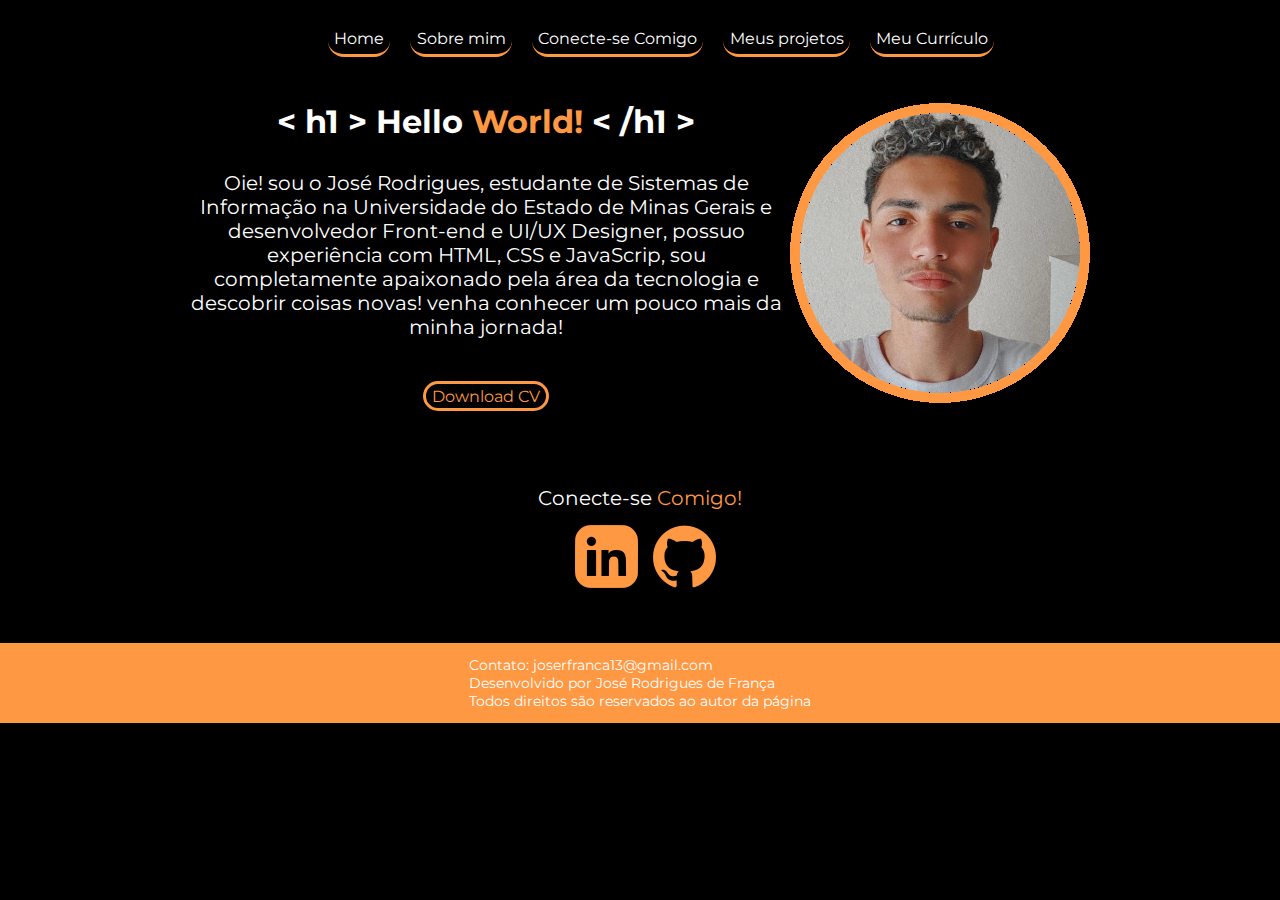
==== index.html @ 493fa80a "first commit" ====
<!DOCTYPE html>
<html lang="pt-br">
<head>
    <meta charset="UTF-8">
    <meta name="viewport" content="width=device-width, initial-scale=1.0">
    <link rel="stylesheet" href="style.css">
    <link rel="preconnect" href="https://fonts.googleapis.com">
    <link rel="icon" href="/img/Ellipse 1.svg" type="image/x-icon">
<link rel="preconnect" href="https://fonts.gstatic.com" crossorigin>
<link href="https://fonts.googleapis.com/css2?family=Inter:wght@400;
500&family=Montserrat:wght@600&family=Poppins:ital,wght@0,200;1,500&display
=swap" rel="stylesheet">
    <title>Meu Portifólio</title>
</head>
<body>
    <header>
        <div class="barraDeNavegacao">
            <ul>
                <li><a href="#">Home</a></li>
                <li><a href="#">Sobre mim</a></li>
                <li><a href="#">Conecte-se Comigo</a></li>
                <li><a href="#">Meus projetos</a></li>
                <li><a href="#">Meu Currículo</a></li>
            </ul>
        </div>
    </header>

    <div class="main">

        

        <div class="textoPrincipal">

            <div class="texto">
                <h1 class="titulo"> <span class="codigo1"> &lt h1 &gt</span> <spam class="tituloParte1">Hello</spam> <span class="tituloParte2">World!</span> <span class="codigo2"> &lt /h1 &gt</span></h1>
            <p>
                Oie! sou o José Rodrigues, estudante de Sistemas 
                de Informação na Universidade do Estado de Minas Gerais e 
                desenvolvedor Front-end e UI/UX Designer, possuo experiência
                 com HTML, CSS e JavaScrip, sou completamente apaixonado pela
                  área da tecnologia e descobrir coisas novas! venha conhecer
                   um pouco mais da minha jornada!
            </p>
            
            <a href="#" class="curriculoBotao">Download CV</a>

            </div>
            
            
            
        </div>

             <div class="imagemPerfil">
                 <img src="img/Ellipse 1.svg" alt="imagem josé">
            </div>
    </div>
        <div class="redesSociais">

            <p class="mensagem"> <span class="destaqueRedes1">Conecte-se</span> <span class="destaqueRedes2"> Comigo!</span> </p>
            <a href="#" class="linkLekedIn"><img src="img/Rectangle 51.png" alt="LinkedIn"></a>
            <a href="#" class="linkGitHub"><img src="img/Rectangle 52.png" alt="Github"></a>
            
            
        </div>

        <footer>
            <div class="textoRodape">
                <p class="contato">Contato: joserfranca13@gmail.com</p>
                <p class="autor">Desenvolvido por José Rodrigues de França</p>
                <p class="direitos">Todos direitos são reservados ao autor da página</p>
            </div>
        </footer>


</body>
</html>
---- style.css ----
* {
    margin: 0;
    padding: 0;
    box-sizing: border-box;
    font-family: 'Montserrat', sans-serif;
}

body {
    background-color: black;
    
}

.barraDeNavegacao {
    background-color: black;
    width: 100%;
    height: 80px;
    display: flex;
    align-items: center; 
    justify-content: center;
    position: fixed;
    top: 0;
    z-index: 1000;
    transition: transform 0.2s ease-in-out;
}

.barraDeNavegacao ul {
    list-style: none;
    display: flex;
}

.barraDeNavegacao li {
    padding: 1%;
    margin-right: 20px;
}

.barraDeNavegacao a {
    text-decoration: none;
    font-family: 'Montserrat', sans-serif;
    color: white; 
}

.barraDeNavegacao li {
    white-space: nowrap; 
    border-radius: 16px;
    border-bottom:3px solid rgba(255, 152, 67, 1) ;
    transition: background-color 0.3s, transform 0.3s;
}

li:hover{
    background-color: rgba(194, 194, 194, 0.155);
    transform: scale(1.1); 
    
}

.main{
    width: 100%;
    display: flex;
    justify-content: center;
    align-items: center;
    margin-top: 8%;
}

.texto {
    width: 600px;
    display: flex;
    flex-direction: column;
    align-items: center; 
    font-family: 'Montserrat', sans-serif;
}

.tituloParte1{
    color: white;
}
.tituloParte2{
    color:rgba(255, 152, 67, 1);
}

.codigo1, .codigo2{
    color: white;
}

.texto p {
    margin-top: 5%;
    color: white;
    text-align: center;

}

.curriculoBotao {
    display: flex;
    width: 126px;
    height: 30px;
    padding: 2px;
    text-decoration: none;
    align-items: center; 
    justify-content: center;
    margin-top: 7%;
    border-radius: 16px;
    color: rgba(255, 152, 67, 1);
    border: 3px solid rgba(255, 152, 67, 1);
    transition: transform 0.2s ease-in-out;
}

.curriculoBotao:hover{
    background-color: rgba(194, 194, 194, 0.155);
    transform: scale(1.1); 
}

.imagemPerfil{
    display: flex;
    transition: transform 0.2s ease-in-out;
}

.imagemPerfil:hover{
    transform: scale(1.05); 
}

.redesSociais{
    width: 100%;
    height: 122px;
    margin-top: 60px;
}

.redesSociais, p{
    font-size: 20px;
    text-align: center;
}

.mensagem{
    padding-top: 15px;
    padding-bottom: 15px;
}

.destaqueRedes1{
    color: white;
}

.destaqueRedes2{
   color: rgba(255, 152, 67, 1);
}

.linkLekedIn, .linkGitHub{
    display: inline-flex; 
    margin-left: 10px;
    align-items: center;
    justify-content: center;
    transition: transform 0.2s ease-in-out;
}

.linkLekedIn:hover, .linkGitHub:hover{
    transform: scale(1.1); 
}

footer{
    display: flex;
    background-color: rgba(255, 152, 67, 1) ;
    margin-top: 50px;
    width: 100%;
    height: 80px;
    justify-content: center;
    align-items: center;
}

.contato, .autor, .direitos{
    color: white;
    display: flex;
    font-size: 14px;
    text-align: center;
}
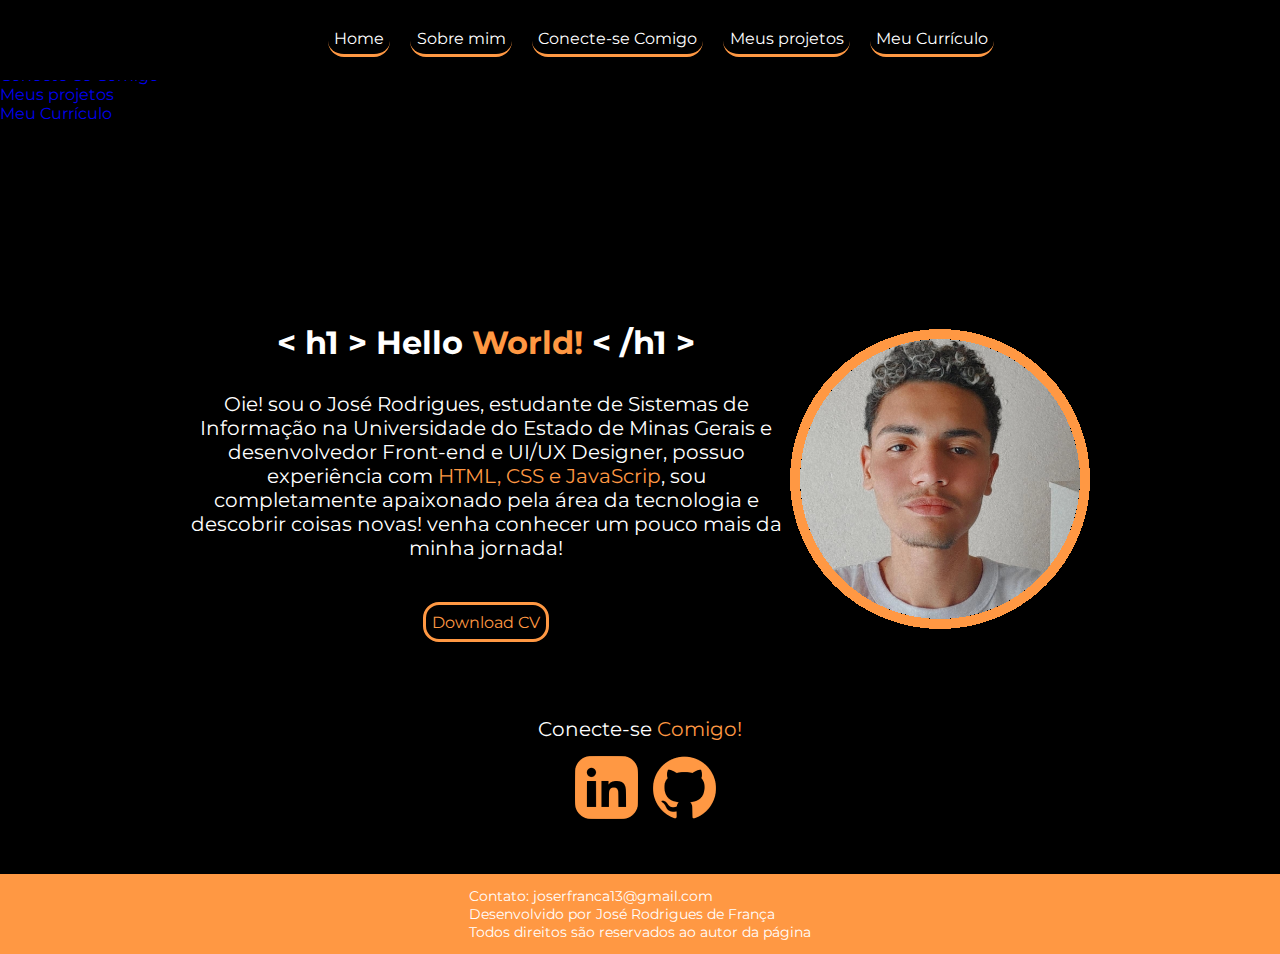
==== commit 80d8a50d: "Implementação de alguns recursos de responsividade para dispositivos móveis" ====
--- a/index.html
+++ b/index.html
@@ -6,15 +6,28 @@
     <link rel="stylesheet" href="style.css">
     <link rel="preconnect" href="https://fonts.googleapis.com">
     <link rel="icon" href="/img/Ellipse 1.svg" type="image/x-icon">
-<link rel="preconnect" href="https://fonts.gstatic.com" crossorigin>
-<link href="https://fonts.googleapis.com/css2?family=Inter:wght@400;
-500&family=Montserrat:wght@600&family=Poppins:ital,wght@0,200;1,500&display
-=swap" rel="stylesheet">
+    <link rel="preconnect" href="https://fonts.gstatic.com" crossorigin>    
+    <link href="https://fonts.googleapis.com/css2?family=Inter:wght@400;500&family=Montserrat:wght@600&family=Poppins:ital,wght@0,200;1,500&display=swap" 
+    rel="stylesheet">
+    <script src="script.js"></script>
     <title>Meu Portifólio</title>
 </head>
 <body>
     <header>
-        <div class="barraDeNavegacao">
+        <div class="menu">
+             <img src="/img/menu_white_24dp.svg" alt="" class="icone" onclick="clickMenu()">
+            <div class="barraDeNavegacao">
+            <ul id="itens" >
+                <li><a href="#">Home</a></li>
+                <li><a href="#">Sobre mim</a></li>
+                <li><a href="#">Conecte-se Comigo</a></li>
+                <li><a href="#">Meus projetos</a></li>
+                <li><a href="#">Meu Currículo</a></li>
+            </ul>
+        </div>
+        </div>
+
+        <div class="menu-popup" onclick="fecharMenu()">
             <ul>
                 <li><a href="#">Home</a></li>
                 <li><a href="#">Sobre mim</a></li>
@@ -23,6 +36,8 @@
                 <li><a href="#">Meu Currículo</a></li>
             </ul>
         </div>
+        
+        
     </header>
 
     <div class="main">
@@ -37,7 +52,7 @@
                 Oie! sou o José Rodrigues, estudante de Sistemas 
                 de Informação na Universidade do Estado de Minas Gerais e 
                 desenvolvedor Front-end e UI/UX Designer, possuo experiência
-                 com HTML, CSS e JavaScrip, sou completamente apaixonado pela
+                 com <span class="linguagensQueTiveContato">HTML, CSS e JavaScrip</span>, sou completamente apaixonado pela
                   área da tecnologia e descobrir coisas novas! venha conhecer
                    um pouco mais da minha jornada!
             </p>
@@ -51,7 +66,7 @@
         </div>
 
              <div class="imagemPerfil">
-                 <img src="img/Ellipse 1.svg" alt="imagem josé">
+                 <img src="img/Ellipse 1.svg" alt="imagem josé" class="imgProfile">
             </div>
     </div>
         <div class="redesSociais">
--- a/style.css
+++ b/style.css
@@ -1,26 +1,30 @@
-* {
+*, 
+*:after,
+*:before {
     margin: 0;
     padding: 0;
     box-sizing: border-box;
+    text-decoration: none;
     font-family: 'Montserrat', sans-serif;
 }
 
 body {
     background-color: black;
-    
-}
+    font-size: 100%;
+}
+
 
 .barraDeNavegacao {
-    background-color: black;
+    background-color: rgb(0, 0, 0);
     width: 100%;
     height: 80px;
     display: flex;
     align-items: center; 
     justify-content: center;
+    transition: transform 0.2s ease-in-out;
     position: fixed;
     top: 0;
     z-index: 1000;
-    transition: transform 0.2s ease-in-out;
 }
 
 .barraDeNavegacao ul {
@@ -32,7 +36,6 @@
     padding: 1%;
     margin-right: 20px;
 }
-
 .barraDeNavegacao a {
     text-decoration: none;
     font-family: 'Montserrat', sans-serif;
@@ -57,7 +60,7 @@
     display: flex;
     justify-content: center;
     align-items: center;
-    margin-top: 8%;
+    margin-top: 200px;
 }
 
 .texto {
@@ -68,14 +71,11 @@
     font-family: 'Montserrat', sans-serif;
 }
 
-.tituloParte1{
-    color: white;
-}
 .tituloParte2{
     color:rgba(255, 152, 67, 1);
 }
 
-.codigo1, .codigo2{
+.codigo1, .codigo2,.tituloParte1{
     color: white;
 }
 
@@ -89,7 +89,7 @@
 .curriculoBotao {
     display: flex;
     width: 126px;
-    height: 30px;
+    height: 40px;
     padding: 2px;
     text-decoration: none;
     align-items: center; 
@@ -135,7 +135,7 @@
     color: white;
 }
 
-.destaqueRedes2{
+.destaqueRedes2, .linguagensQueTiveContato{
    color: rgba(255, 152, 67, 1);
 }
 
@@ -167,3 +167,125 @@
     font-size: 14px;
     text-align: center;
 }
+
+
+@media only screen and (max-width: 600px) {
+    
+    .barraDeNavegacao {
+        display: none;
+    }
+
+    .menu{
+        display: flex;
+        width: 100%;
+        height: 35px;
+    }
+
+    .menu-popup {
+        position: fixed;
+        left: 0;
+        width: 100%;
+        text-align: center;
+        background-color: rgba(255, 152, 67, 1);
+        padding: 20px;
+        box-sizing: border-box;
+    }
+    
+    .menu-popup ul {
+        list-style: none;
+        padding: 0;
+    }
+    
+    .menu-popup li {
+        margin: 10px 0;
+        border-radius: 16px;
+        border-bottom:3px solid rgb(255, 255, 255) ;
+    }
+    
+    .menu-popup a {
+        text-decoration: none;
+        font-family: 'Montserrat', sans-serif;
+        color: white;
+        font-size: 18px;
+    }
+    
+    .menu-popup.active {
+        display: none;
+    }
+    
+
+    .icone{
+        margin-left: 5%;
+    }
+
+    .main{
+        flex-direction: column;
+        margin-top: 10%;
+    }
+
+
+    .imagemPerfil, .imgProfile{
+        order: -1;
+        width: 100%;
+        max-width: 152px;
+        margin-bottom: 20px;
+    }
+
+    .texto{
+        order: 3;
+        width: 100%;
+        max-width: 600px;
+        margin: 0 auto;
+        padding: 0 10px;
+    }
+
+    .titulo{
+        font-size: 16px;
+    }
+
+    p{
+        font-size: 13px;
+    }
+
+    .curriculoBotao{
+        display: flex;
+        width: 100%;
+        max-width: 100px;
+        font-size: 13px;
+        text-align: center;
+    }
+
+    .curriculoBotao:hover, .curriculoBotao:active{
+        background-color: rgba(194, 194, 194, 0.155);
+    }
+
+    .curriculoBotao:active {
+        transition: transform 0.2s ease-in-out; 
+        transform: scale(1);
+    }
+
+    .redesSociais{
+        width: 100%;
+    }
+
+    .linkLekedIn{
+        width: 100%;
+        max-width: 52px;
+    }
+
+    .linkGitHub{
+        width: 100%;
+        max-width: 52px;
+    }
+
+    footer{
+        width: 100%;
+    }
+
+    .contato,.autor,.direitos{
+        font-size: 8px;
+    }
+
+    
+
+}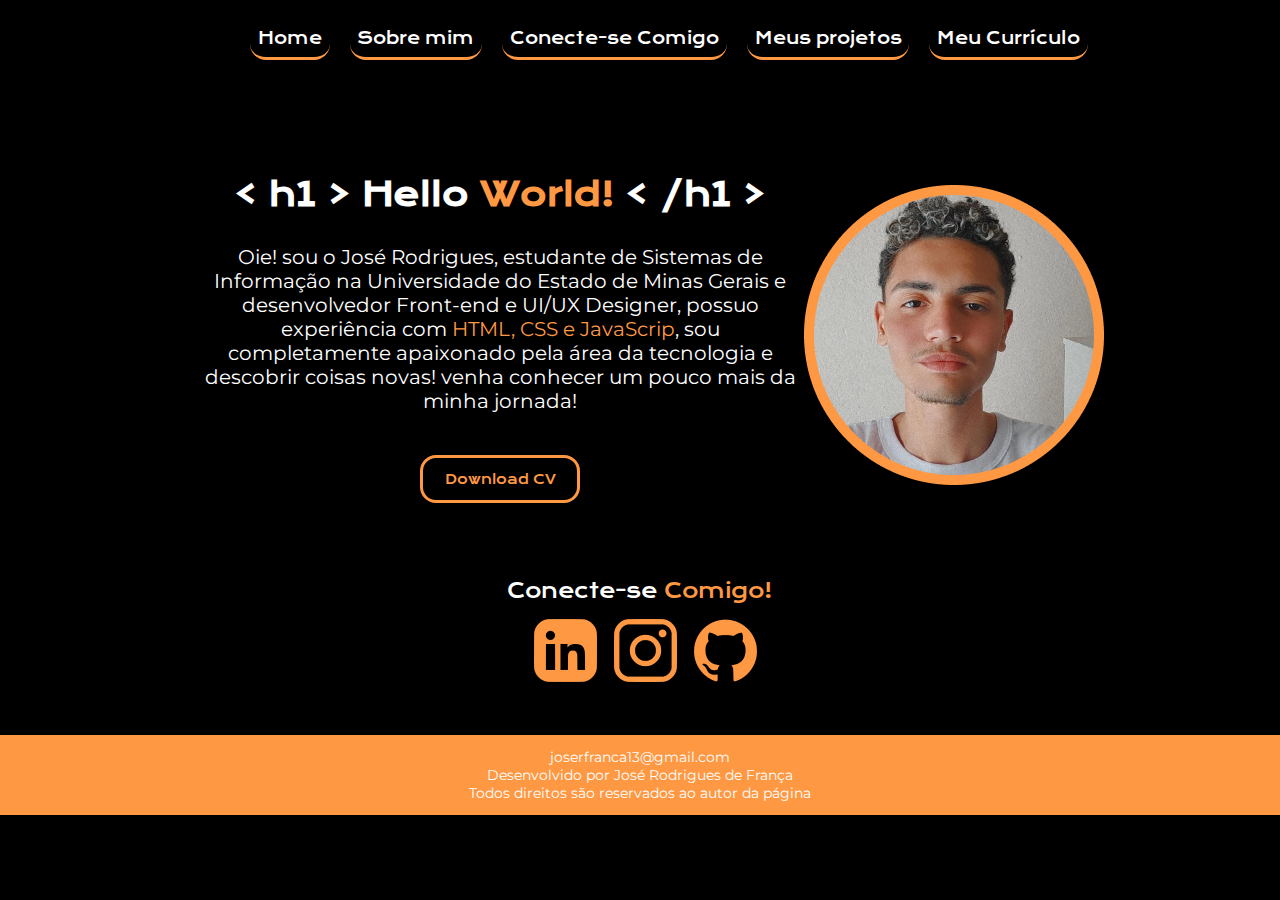
==== commit e12b0795: "Correções de imperfeições" ====
--- a/index.html
+++ b/index.html
@@ -5,9 +5,8 @@
     <meta name="viewport" content="width=device-width, initial-scale=1.0">
     <link rel="stylesheet" href="style.css">
     <link rel="preconnect" href="https://fonts.googleapis.com">
-    <link rel="icon" href="/img/Ellipse 1.svg" type="image/x-icon">
+    <link rel="icon" href="/img/foto pefil.png" type="image/x-icon">
     <link rel="preconnect" href="https://fonts.gstatic.com" crossorigin>    
-    <link href="https://fonts.googleapis.com/css2?family=Inter:wght@400;500&family=Montserrat:wght@600&family=Poppins:ital,wght@0,200;1,500&display=swap" 
     rel="stylesheet">
     <script src="script.js"></script>
     <title>Meu Portifólio</title>
@@ -20,9 +19,9 @@
             <ul id="itens" >
                 <li><a href="#">Home</a></li>
                 <li><a href="#">Sobre mim</a></li>
-                <li><a href="#">Conecte-se Comigo</a></li>
+                <li><a href="#redes">Conecte-se Comigo</a></li>
                 <li><a href="#">Meus projetos</a></li>
-                <li><a href="#">Meu Currículo</a></li>
+                <li><a href="/arquivos/Currículo José Rodrigues de França atualizado.pdf" download>Meu Currículo</a></li>
             </ul>
         </div>
         </div>
@@ -31,9 +30,9 @@
             <ul>
                 <li><a href="#">Home</a></li>
                 <li><a href="#">Sobre mim</a></li>
-                <li><a href="#">Conecte-se Comigo</a></li>
+                <li><a href="#redes">Conecte-se Comigo</a></li>
                 <li><a href="#">Meus projetos</a></li>
-                <li><a href="#">Meu Currículo</a></li>
+                <li><a href="/arquivos/Currículo José Rodrigues de França atualizado.pdf" download>Meu Currículo</a></li>
             </ul>
         </div>
         
@@ -57,7 +56,7 @@
                    um pouco mais da minha jornada!
             </p>
             
-            <a href="#" class="curriculoBotao">Download CV</a>
+            <a href="/arquivos/Currículo José Rodrigues de França atualizado.pdf" class="curriculoBotao" download >Download CV</a>
 
             </div>
             
@@ -66,21 +65,22 @@
         </div>
 
              <div class="imagemPerfil">
-                 <img src="img/Ellipse 1.svg" alt="imagem josé" class="imgProfile">
+                 <img src="img/foto pefil.png" alt="imagem josé" class="imgProfile">
             </div>
     </div>
         <div class="redesSociais">
 
-            <p class="mensagem"> <span class="destaqueRedes1">Conecte-se</span> <span class="destaqueRedes2"> Comigo!</span> </p>
-            <a href="#" class="linkLekedIn"><img src="img/Rectangle 51.png" alt="LinkedIn"></a>
-            <a href="#" class="linkGitHub"><img src="img/Rectangle 52.png" alt="Github"></a>
+            <p class="mensagem" id="redes" > <span class="destaqueRedes1">Conecte-se</span> <span class="destaqueRedes2"> Comigo!</span> </p>
+            <a href="https://www.linkedin.com/in/jos%C3%A9-rodrigues-de-fran%C3%A7a-388537271/" class="linkLekedIn" target="_blank"><img src="img/Rectangle 51.png" class="linkedinImg" alt="LinkedIn"></a>
+            <a href="https://www.instagram.com/joserodrigues013/" class="instagram" target="_blank"><img src="img/instagram.png" class="instagramImg" alt="Instagram"></a>
+            <a href="https://github.com/" class="linkGitHub" target="_blank"><img src="img/Rectangle 52.png" class="githubImg" alt="Github"></a>
             
             
         </div>
 
         <footer>
             <div class="textoRodape">
-                <p class="contato">Contato: joserfranca13@gmail.com</p>
+                <a href="mailto:joserfranca13@gmail.com" class="email">joserfranca13@gmail.com</a> 
                 <p class="autor">Desenvolvido por José Rodrigues de França</p>
                 <p class="direitos">Todos direitos são reservados ao autor da página</p>
             </div>
--- a/style.css
+++ b/style.css
@@ -1,3 +1,5 @@
+@import url('https://fonts.googleapis.com/css2?family=Krona+One&family=Montserrat:wght@300&display=swap');
+
 *, 
 *:after,
 *:before {
@@ -5,7 +7,6 @@
     padding: 0;
     box-sizing: border-box;
     text-decoration: none;
-    font-family: 'Montserrat', sans-serif;
 }
 
 body {
@@ -29,6 +30,7 @@
 
 .barraDeNavegacao ul {
     list-style: none;
+    align-items: center;
     display: flex;
 }
 
@@ -38,7 +40,7 @@
 }
 .barraDeNavegacao a {
     text-decoration: none;
-    font-family: 'Montserrat', sans-serif;
+    font-family: 'Krona One', sans-serif;
     color: white; 
 }
 
@@ -60,7 +62,7 @@
     display: flex;
     justify-content: center;
     align-items: center;
-    margin-top: 200px;
+    margin-top: 10%;
 }
 
 .texto {
@@ -69,6 +71,10 @@
     flex-direction: column;
     align-items: center; 
     font-family: 'Montserrat', sans-serif;
+}
+
+.titulo{
+    font-family: 'Krona One', sans-serif;
 }
 
 .tituloParte2{
@@ -88,9 +94,10 @@
 
 .curriculoBotao {
     display: flex;
-    width: 126px;
+    width: 160px;
     height: 40px;
-    padding: 2px;
+    font-size: 13px;
+    padding: 21px;
     text-decoration: none;
     align-items: center; 
     justify-content: center;
@@ -99,6 +106,7 @@
     color: rgba(255, 152, 67, 1);
     border: 3px solid rgba(255, 152, 67, 1);
     transition: transform 0.2s ease-in-out;
+    font-family: 'Krona One', sans-serif;
 }
 
 .curriculoBotao:hover{
@@ -108,6 +116,8 @@
 
 .imagemPerfil{
     display: flex;
+    width: 100%;
+    max-width: 280px;
     transition: transform 0.2s ease-in-out;
 }
 
@@ -119,6 +129,7 @@
     width: 100%;
     height: 122px;
     margin-top: 60px;
+    font-family: 'Krona One', sans-serif;
 }
 
 .redesSociais, p{
@@ -139,7 +150,7 @@
    color: rgba(255, 152, 67, 1);
 }
 
-.linkLekedIn, .linkGitHub{
+.linkLekedIn, .linkGitHub, .instagram{
     display: inline-flex; 
     margin-left: 10px;
     align-items: center;
@@ -147,7 +158,7 @@
     transition: transform 0.2s ease-in-out;
 }
 
-.linkLekedIn:hover, .linkGitHub:hover{
+.linkLekedIn:hover, .linkGitHub:hover, .instagram:hover{
     transform: scale(1.1); 
 }
 
@@ -161,12 +172,19 @@
     align-items: center;
 }
 
-.contato, .autor, .direitos{
+.email, .autor, .direitos{
     color: white;
     display: flex;
     font-size: 14px;
-    text-align: center;
-}
+    justify-content: center;
+    font-family: 'Montserrat', sans-serif;
+}
+
+@media only screen and (min-width: 601px) {
+    .menu-popup{
+        display: none;
+    }
+    }
 
 
 @media only screen and (max-width: 600px) {
@@ -177,8 +195,11 @@
 
     .menu{
         display: flex;
+        position: fixed;
+        top: 0;
         width: 100%;
         height: 35px;
+        background-color: black;
     }
 
     .menu-popup {
@@ -189,6 +210,7 @@
         background-color: rgba(255, 152, 67, 1);
         padding: 20px;
         box-sizing: border-box;
+        border-radius: 16px;
     }
     
     .menu-popup ul {
@@ -204,7 +226,7 @@
     
     .menu-popup a {
         text-decoration: none;
-        font-family: 'Montserrat', sans-serif;
+        font-family: 'Krona One', sans-serif;
         color: white;
         font-size: 18px;
     }
@@ -221,6 +243,7 @@
     .main{
         flex-direction: column;
         margin-top: 10%;
+        padding-top: 35px;
     }
 
 
@@ -240,18 +263,18 @@
     }
 
     .titulo{
-        font-size: 16px;
+        font-size: 80%;
     }
 
     p{
-        font-size: 13px;
+        font-size: 80%;
     }
 
     .curriculoBotao{
         display: flex;
         width: 100%;
         max-width: 100px;
-        font-size: 13px;
+        font-size: 10px;
         text-align: center;
     }
 
@@ -266,23 +289,19 @@
 
     .redesSociais{
         width: 100%;
-    }
-
-    .linkLekedIn{
-        width: 100%;
-        max-width: 52px;
-    }
-
-    .linkGitHub{
-        width: 100%;
-        max-width: 52px;
+        font-size: 90%;
+    }
+
+    .linkedinImg, .githubImg, .instagramImg{
+        width: 100%;
+        max-width: 42px;
     }
 
     footer{
         width: 100%;
     }
 
-    .contato,.autor,.direitos{
+    .email,.autor,.direitos{
         font-size: 8px;
     }
 
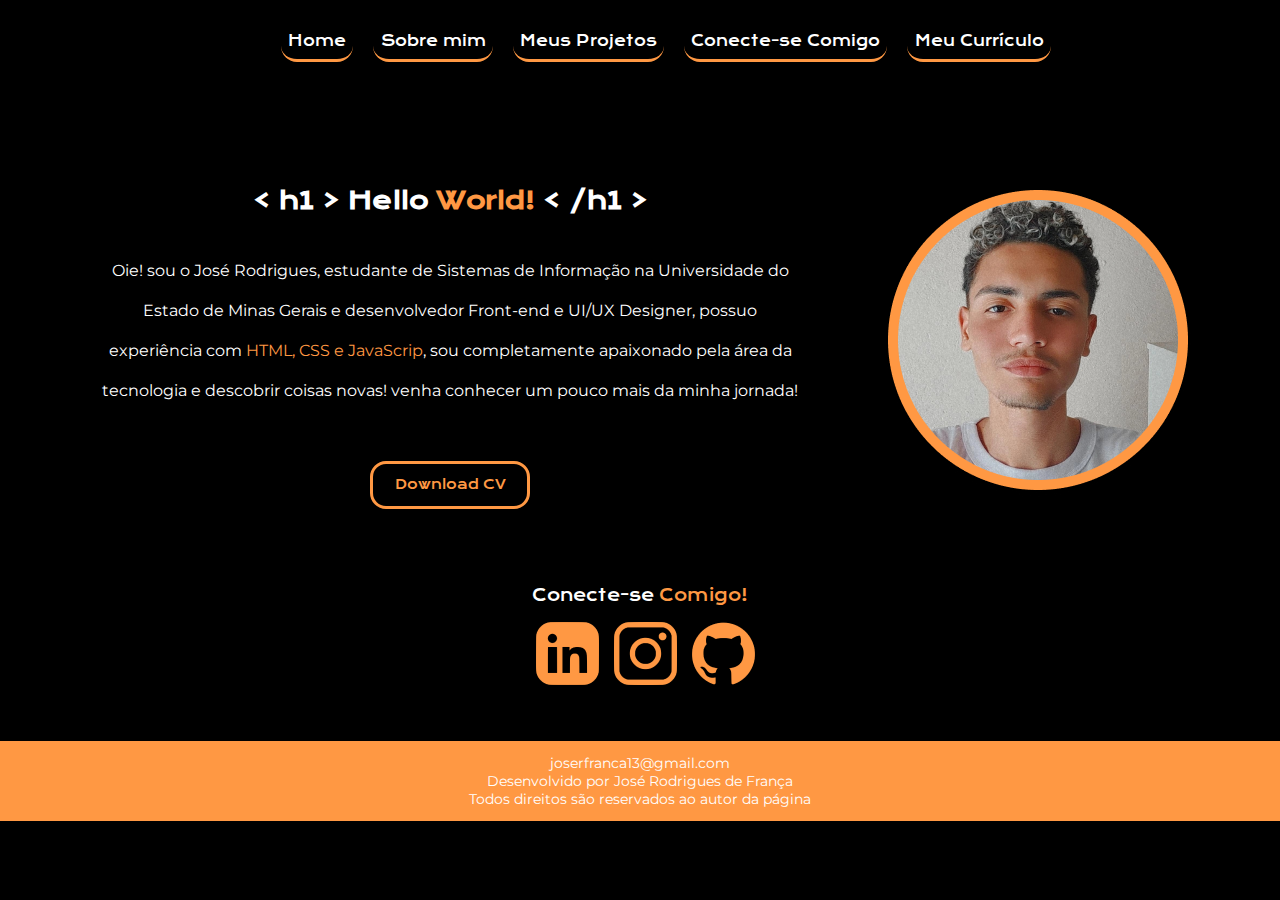
==== commit 5911bfe3: "Implementação da pagina de projetos e correções gerais" ====
--- a/index.html
+++ b/index.html
@@ -17,10 +17,10 @@
              <img src="/img/menu_white_24dp.svg" alt="" class="icone" onclick="clickMenu()">
             <div class="barraDeNavegacao">
             <ul id="itens" >
-                <li><a href="#">Home</a></li>
-                <li><a href="#">Sobre mim</a></li>
+                <li><a href="/index.html">Home</a></li>
+                <li><a href="/about.html">Sobre mim</a></li>
+                <li><a href="/projects.html">Meus Projetos</a></li>
                 <li><a href="#redes">Conecte-se Comigo</a></li>
-                <li><a href="#">Meus projetos</a></li>
                 <li><a href="/arquivos/Currículo José Rodrigues de França atualizado.pdf" download>Meu Currículo</a></li>
             </ul>
         </div>
@@ -28,10 +28,10 @@
 
         <div class="menu-popup" onclick="fecharMenu()">
             <ul>
-                <li><a href="#">Home</a></li>
-                <li><a href="#">Sobre mim</a></li>
+                <li><a href="/index.html">Home</a></li>
+                <li><a href="/about.html">Sobre mim</a></li>
+                <li><a href="/projects.html">Meus Projetos</a></li>
                 <li><a href="#redes">Conecte-se Comigo</a></li>
-                <li><a href="#">Meus projetos</a></li>
                 <li><a href="/arquivos/Currículo José Rodrigues de França atualizado.pdf" download>Meu Currículo</a></li>
             </ul>
         </div>
@@ -40,8 +40,6 @@
     </header>
 
     <div class="main">
-
-        
 
         <div class="textoPrincipal">
 
@@ -59,8 +57,6 @@
             <a href="/arquivos/Currículo José Rodrigues de França atualizado.pdf" class="curriculoBotao" download >Download CV</a>
 
             </div>
-            
-            
             
         </div>
 
--- a/style.css
+++ b/style.css
@@ -2,23 +2,30 @@
 
 *, 
 *:after,
-*:before {
+*:before{
     margin: 0;
     padding: 0;
     box-sizing: border-box;
     text-decoration: none;
 }
 
+:root{
+    --cor-primaria: black;
+    --cor-secundaria: rgba(255, 152, 67, 1);
+    --cor-terciaria: white;
+
+}
+
 body {
-    background-color: black;
+    background-color:  var(--cor-primaria);
     font-size: 100%;
 }
 
 
 .barraDeNavegacao {
-    background-color: rgb(0, 0, 0);
+    background-color: var(--cor-primaria);
     width: 100%;
-    height: 80px;
+    height: 5rem;
     display: flex;
     align-items: center; 
     justify-content: center;
@@ -41,13 +48,14 @@
 .barraDeNavegacao a {
     text-decoration: none;
     font-family: 'Krona One', sans-serif;
-    color: white; 
+    color: var(--cor-terciaria);
+    font-size: 0.9rem;
 }
 
 .barraDeNavegacao li {
     white-space: nowrap; 
     border-radius: 16px;
-    border-bottom:3px solid rgba(255, 152, 67, 1) ;
+    border-bottom:3px solid var(--cor-secundaria) ;
     transition: background-color 0.3s, transform 0.3s;
 }
 
@@ -63,48 +71,53 @@
     justify-content: center;
     align-items: center;
     margin-top: 10%;
+    padding: 0 2rem;
+    gap: 5rem;
 }
 
 .texto {
-    width: 600px;
+    width: 100%;
+    height: auto;
     display: flex;
     flex-direction: column;
     align-items: center; 
     font-family: 'Montserrat', sans-serif;
+    margin-left: 4rem;
 }
 
 .titulo{
     font-family: 'Krona One', sans-serif;
+    font-size: 1.5rem;
 }
 
 .tituloParte2{
-    color:rgba(255, 152, 67, 1);
+    color:var(--cor-secundaria);
 }
 
 .codigo1, .codigo2,.tituloParte1{
-    color: white;
+    color: var(--cor-terciaria);
 }
 
 .texto p {
     margin-top: 5%;
-    color: white;
+    color: var(--cor-terciaria);
     text-align: center;
-
+    line-height: 2.5rem;
 }
 
 .curriculoBotao {
     display: flex;
-    width: 160px;
-    height: 40px;
-    font-size: 13px;
-    padding: 21px;
+    width: 10rem;
+    height: 2.5rem;
+    font-size: 0.81rem;
+    padding: 1.31rem;
     text-decoration: none;
     align-items: center; 
     justify-content: center;
     margin-top: 7%;
     border-radius: 16px;
-    color: rgba(255, 152, 67, 1);
-    border: 3px solid rgba(255, 152, 67, 1);
+    color: var(--cor-secundaria);
+    border: 3px solid var(--cor-secundaria);
     transition: transform 0.2s ease-in-out;
     font-family: 'Krona One', sans-serif;
 }
@@ -115,10 +128,12 @@
 }
 
 .imagemPerfil{
-    display: flex;
-    width: 100%;
-    max-width: 280px;
+    width: 50%;
+    max-width: 18.75rem;
+    height: auto;
     transition: transform 0.2s ease-in-out;
+    margin-left: 4rem;
+    margin-right: 4rem;
 }
 
 .imagemPerfil:hover{
@@ -127,32 +142,32 @@
 
 .redesSociais{
     width: 100%;
-    height: 122px;
-    margin-top: 60px;
+    height: 7.65rem;
+    margin-top: 3.75rem;
     font-family: 'Krona One', sans-serif;
 }
 
 .redesSociais, p{
-    font-size: 20px;
+    font-size: 1rem;
     text-align: center;
 }
 
 .mensagem{
-    padding-top: 15px;
-    padding-bottom: 15px;
+    padding-top: 1rem;
+    padding-bottom: 1rem;
 }
 
 .destaqueRedes1{
-    color: white;
+    color: var(--cor-terciaria);
 }
 
 .destaqueRedes2, .linguagensQueTiveContato{
-   color: rgba(255, 152, 67, 1);
+   color: var(--cor-secundaria);
 }
 
 .linkLekedIn, .linkGitHub, .instagram{
     display: inline-flex; 
-    margin-left: 10px;
+    margin-left: 0.625rem;
     align-items: center;
     justify-content: center;
     transition: transform 0.2s ease-in-out;
@@ -164,8 +179,8 @@
 
 footer{
     display: flex;
-    background-color: rgba(255, 152, 67, 1) ;
-    margin-top: 50px;
+    background-color: var(--cor-secundaria) ;
+    margin-top: 3.125rem;
     width: 100%;
     height: 80px;
     justify-content: center;
@@ -173,21 +188,98 @@
 }
 
 .email, .autor, .direitos{
-    color: white;
-    display: flex;
-    font-size: 14px;
+    color: var(--cor-terciaria);
+    display: flex;
+    font-size: 0.875rem;
     justify-content: center;
     font-family: 'Montserrat', sans-serif;
 }
 
-@media only screen and (min-width: 601px) {
+.textotitulo{
+    margin-top: 5rem;
+    color: var(--cor-terciaria);
+    font-family: 'Krona One', sans-serif;
+    font-size: 1.5rem;
+}
+
+.tituloDaPagina, .titulosProjetos{
+    color: var(--cor-secundaria);
+}
+
+.mainProjects{
+    margin-top: 3rem;
+}
+
+.projectOne, .projectTwo, .projectThree {
+    padding-left: 4rem;
+    padding-right: 4rem;
+    margin-bottom: 2rem;
+    align-items: center;
+    gap: 3rem;
+}
+
+.classeDeTextos, .classeDeTextosDois, .classeDeTextosTres {
+    display: flex;
+    flex-direction: column;
+    align-items: center;
+}
+
+.projetoAlura, .projetoRocketseat, .projetoJogoNumeroSecreto {
+    width: 500px;
+    height: auto;
+    border-radius: 10px;
+}
+
+.alura, .rocketseat, .jogonumerosecreto {
+    font-size: 1.2rem;
+    color: var(--cor-terciaria);
+    font-family: 'Krona One', sans-serif;
+    margin-bottom: 2rem;
+}
+
+.textAluraMain, .textRocketSeat, .textJogoDoNumero {
+    color: var(--cor-terciaria);
+    font-family: 'Montserrat', sans-serif;
+    font-size: 1rem;
+    margin-top: 1rem;
+}
+
+
+.botaoAcessar {
+    display: flex;
+    width: 10rem;
+    height: 2.5rem;
+    font-size: 0.81rem;
+    padding: 1.31rem;
+    text-decoration: none;
+    align-items: center;
+    justify-content: center;
+    margin-top: 1rem;
+    border-radius: 16px;
+    color: var(--cor-secundaria);
+    border: 3px solid var(--cor-secundaria);
+    transition: transform 0.2s ease-in-out;
+    font-family: 'Krona One', sans-serif;
+}
+
+.botaoAcessar:hover {
+    background-color: rgba(194, 194, 194, 0.155);
+    transform: scale(1.1);
+}
+@media only screen and (min-width: 671px) {
+
+    body{
+        font-size: 1.5rem;
+    }
+
+
     .menu-popup{
         display: none;
     }
     }
 
 
-@media only screen and (max-width: 600px) {
+@media only screen and (max-width: 670px) {
     
     .barraDeNavegacao {
         display: none;
@@ -198,8 +290,8 @@
         position: fixed;
         top: 0;
         width: 100%;
-        height: 35px;
-        background-color: black;
+        height: 2.19rem;
+        background-color: var(--cor-primaria);
     }
 
     .menu-popup {
@@ -207,10 +299,12 @@
         left: 0;
         width: 100%;
         text-align: center;
-        background-color: rgba(255, 152, 67, 1);
-        padding: 20px;
+        background-color: var(--cor-secundaria) ;
+        padding: 1.25rem;
         box-sizing: border-box;
         border-radius: 16px;
+        margin-top: 1.25rem;
+        z-index: 2;
     }
     
     .menu-popup ul {
@@ -221,14 +315,19 @@
     .menu-popup li {
         margin: 10px 0;
         border-radius: 16px;
-        border-bottom:3px solid rgb(255, 255, 255) ;
+        height: 2rem;
+        border-bottom:3px solid var(--cor-terciaria) ;
+        padding: 0 0rem;
     }
     
     .menu-popup a {
         text-decoration: none;
         font-family: 'Krona One', sans-serif;
-        color: white;
-        font-size: 18px;
+        color: var(--cor-terciaria);
+        font-size: 1rem;
+        display: flex;
+        justify-content: center;
+        border-radius: 16px;
     }
     
     .menu-popup.active {
@@ -237,44 +336,46 @@
     
 
     .icone{
-        margin-left: 5%;
+        margin-left: 8%;
     }
 
     .main{
         flex-direction: column;
-        margin-top: 10%;
-        padding-top: 35px;
+        margin-top: 5%;
+        padding-top: 2.19rem;
+        padding-left: 1rem;
+        padding-right: 1rem;
+        gap: 2rem;
     }
 
 
     .imagemPerfil, .imgProfile{
         order: -1;
         width: 100%;
-        max-width: 152px;
-        margin-bottom: 20px;
+        max-width: 13rem;
+        z-index: 1;
     }
 
     .texto{
         order: 3;
         width: 100%;
-        max-width: 600px;
         margin: 0 auto;
-        padding: 0 10px;
+        padding: 0 0.625rem;
     }
 
     .titulo{
-        font-size: 80%;
+        font-size: 1rem;
     }
 
     p{
-        font-size: 80%;
+        font-size: 0.9rem;
     }
 
     .curriculoBotao{
         display: flex;
         width: 100%;
-        max-width: 100px;
-        font-size: 10px;
+        max-width: 6.25rem;
+        font-size: 0.625rem;
         text-align: center;
     }
 
@@ -289,12 +390,12 @@
 
     .redesSociais{
         width: 100%;
-        font-size: 90%;
+        font-size: 0.9rem;
     }
 
     .linkedinImg, .githubImg, .instagramImg{
         width: 100%;
-        max-width: 42px;
+        max-width: 2.625rem;
     }
 
     footer{
@@ -302,9 +403,59 @@
     }
 
     .email,.autor,.direitos{
-        font-size: 8px;
-    }
-
-    
+        font-size: 0.5rem;
+    }
+
+
+
+    .textotitulo {
+        margin-top: 3rem;
+        font-size: 1rem;
+    }
+    
+    .mainProjects {
+        display: flex;
+        flex-direction: column;
+    }
+    
+    .classeDeTextos {
+        display: flex;
+    }
+    
+    .alura, .rocketseat, .jogonumerosecreto {
+        font-size: 1rem;
+        order: 1;
+    }
+    
+    .projetoAlura, .projetoRocketseat, .projetoJogoNumeroSecreto {
+        width: 250px;
+        height: auto;
+        border-radius: 10px;
+        margin-bottom: 2rem;
+        order: 2;
+    }
+    
+    .textAluraMain, .textRocketSeat, .textJogoDoNumero {
+        order: 3;
+        margin-left: 1rem; 
+        font-size: 0.9rem;
+        display: flex;
+        align-items: center;
+        justify-content: center;
+    }
+
+    .botaoAcessar{
+        order: 4;
+        display: flex;
+        align-items: center;
+        justify-content: center;
+    }
+    
+    
+
+   
+
+
+
 
 }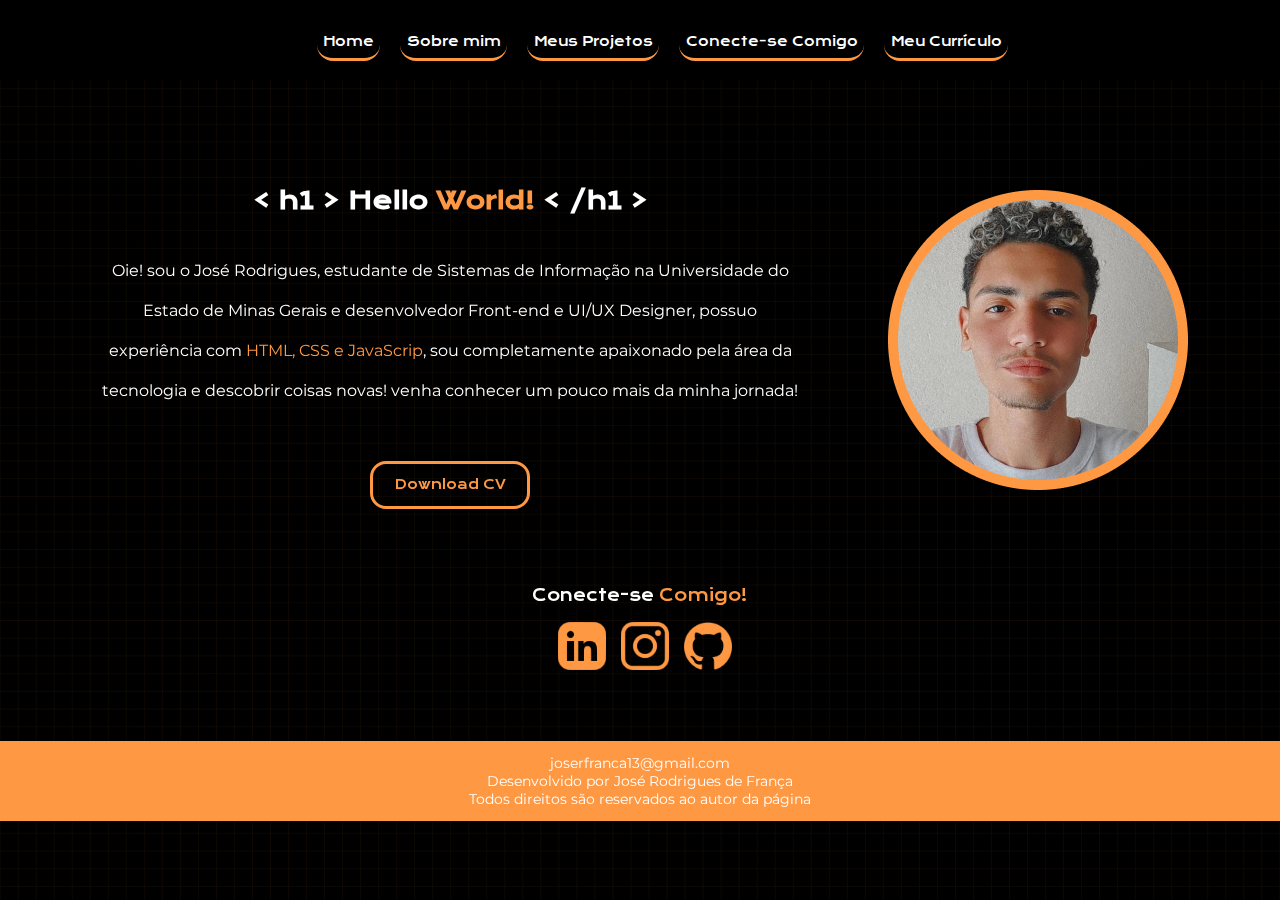
==== commit b2aa1b22: "Atualização de CV" ====
--- a/index.html
+++ b/index.html
@@ -21,7 +21,7 @@
                 <li><a href="/about.html">Sobre mim</a></li>
                 <li><a href="/projects.html">Meus Projetos</a></li>
                 <li><a href="#redes">Conecte-se Comigo</a></li>
-                <li><a href="/arquivos/Currículo José Rodrigues de França atualizado.pdf" download>Meu Currículo</a></li>
+                <li><a href="/arquivos/CV José Rodrigues de França (6).pdf" download>Meu Currículo</a></li>
             </ul>
         </div>
         </div>
@@ -32,7 +32,7 @@
                 <li><a href="/about.html">Sobre mim</a></li>
                 <li><a href="/projects.html">Meus Projetos</a></li>
                 <li><a href="#redes">Conecte-se Comigo</a></li>
-                <li><a href="/arquivos/Currículo José Rodrigues de França atualizado.pdf" download>Meu Currículo</a></li>
+                <li><a href="/arquivos/CV José Rodrigues de França (6).pdf" download>Meu Currículo</a></li>
             </ul>
         </div>
         
@@ -54,7 +54,7 @@
                    um pouco mais da minha jornada!
             </p>
             
-            <a href="/arquivos/Currículo José Rodrigues de França atualizado.pdf" class="curriculoBotao" download >Download CV</a>
+            <a href="/arquivos/CV José Rodrigues de França (6).pdf" class="curriculoBotao" download >Download CV</a>
 
             </div>
             
--- a/style.css
+++ b/style.css
@@ -17,8 +17,23 @@
 }
 
 body {
-    background-color:  var(--cor-primaria);
+    position: relative; /* Tornar o corpo relativo para que o pseudo-elemento seja posicionado corretamente */
+    background-color: var(--cor-primaria);
     font-size: 100%;
+}
+
+body::before {
+    content: "";
+    position: fixed; /* Alterar a posição para fixa para garantir que o plano de fundo cubra a janela inteira */
+    top: 0;
+    left: 0;
+    z-index: -1; /* Colocar o pseudo-elemento atrás de todos os outros elementos */
+    width: 100%;
+    height: 100%;
+    background-image: url(/img/vecteezy_white-and-black-paper-grid-background_10742856.svg);
+    background-size: cover;
+    opacity: 0.2; 
+    background-attachment: fixed;
 }
 
 
@@ -49,7 +64,7 @@
     text-decoration: none;
     font-family: 'Krona One', sans-serif;
     color: var(--cor-terciaria);
-    font-size: 0.9rem;
+    font-size: 0.8rem;
 }
 
 .barraDeNavegacao li {
@@ -173,6 +188,10 @@
     transition: transform 0.2s ease-in-out;
 }
 
+.linkedinImg, .instagramImg, .githubImg{
+    width: 3rem;
+}
+
 .linkLekedIn:hover, .linkGitHub:hover, .instagram:hover{
     transform: scale(1.1); 
 }
@@ -208,6 +227,8 @@
 
 .mainProjects{
     margin-top: 3rem;
+    padding-left: 2px;
+    padding-right: 2px;
 }
 
 .projectOne, .projectTwo, .projectThree {
@@ -242,13 +263,14 @@
     font-family: 'Montserrat', sans-serif;
     font-size: 1rem;
     margin-top: 1rem;
+    padding: 0 8rem 0 8rem;
 }
 
 
 .botaoAcessar {
     display: flex;
-    width: 10rem;
-    height: 2.5rem;
+    width: 8rem;
+    height: 2rem;
     font-size: 0.81rem;
     padding: 1.31rem;
     text-decoration: none;
@@ -266,7 +288,7 @@
     background-color: rgba(194, 194, 194, 0.155);
     transform: scale(1.1);
 }
-@media only screen and (min-width: 671px) {
+@media only screen and (min-width: 875px) {
 
     body{
         font-size: 1.5rem;
@@ -279,7 +301,7 @@
     }
 
 
-@media only screen and (max-width: 670px) {
+@media only screen and (max-width: 875px) {
     
     .barraDeNavegacao {
         display: none;
@@ -406,7 +428,9 @@
         font-size: 0.5rem;
     }
 
-
+    .textAluraMain, .textRocketSeat, .textJogoDoNumero {
+        padding: 0 0 0 0;
+    }
 
     .textotitulo {
         margin-top: 3rem;
